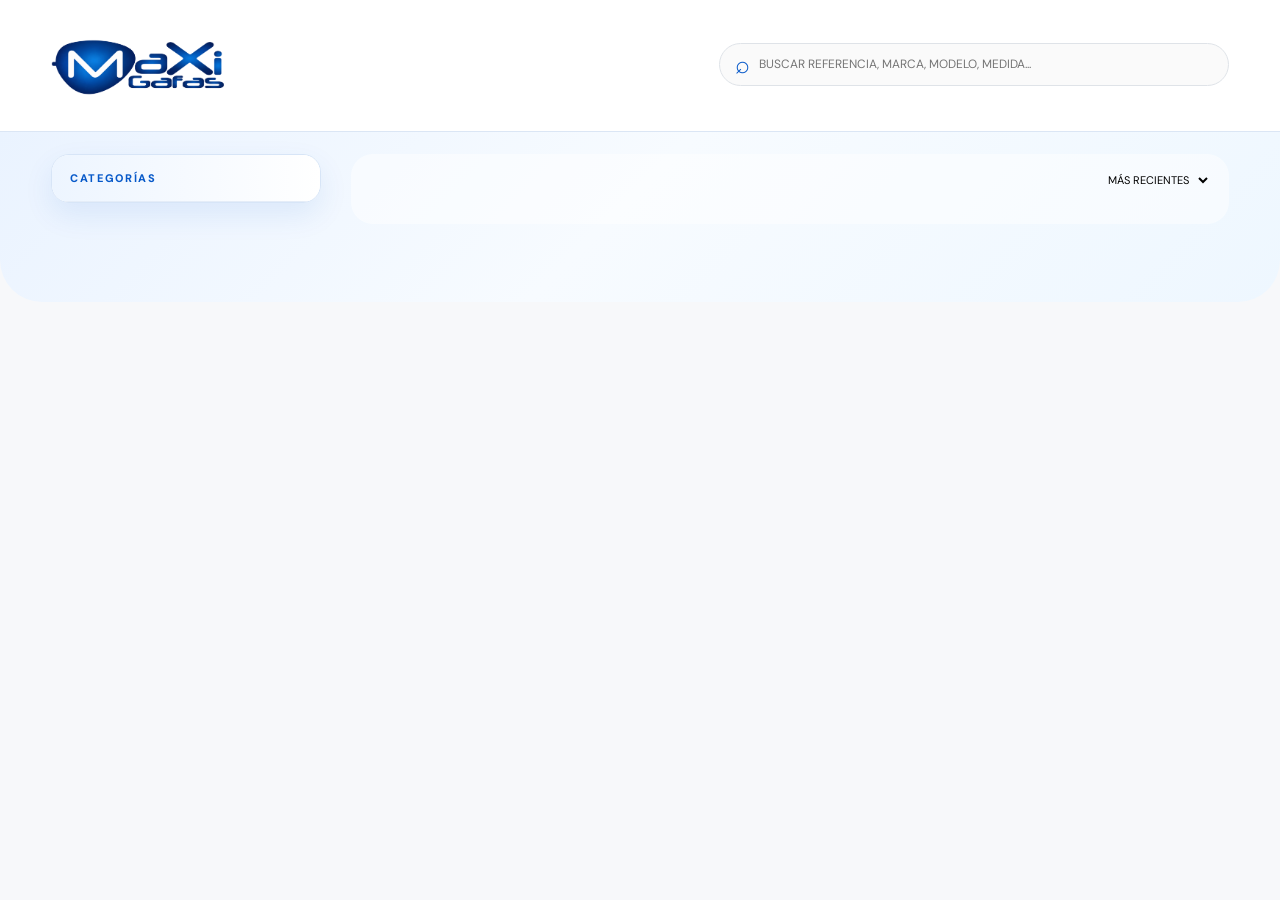
==== admin.html @ c8d856a4 "Add files via upload" ====
<!DOCTYPE html>
<html lang="es">
<head>
  <meta charset="UTF-8"><meta name="viewport" content="width=device-width,initial-scale=1.0">
  <title>ADMINISTRACIÓN · MAXIGAFAS</title>
  <link rel="stylesheet" href="style.css">
</head>
<body class="admin-portal">
<header class="header">
  <div class="brand-area"><div class="logo-slot"><img id="brandLogo" src="logo-maxigafas.png" alt="MAXIGAFAS"></div></div>
  <div class="header-tools">
    <div class="search-wrap"><span>⌕</span><input id="search" placeholder="BUSCAR REFERENCIA, MARCA, MODELO, MEDIDA..." autocomplete="off"></div>
  </div>
</header>

<div id="adminBar" class="admin-bar hidden"><span>● MODO ADMINISTRADOR ACTIVO</span><button id="logoutBtn">CERRAR SESIÓN</button></div>

<main>


  <div class="catalog-layout">
    <aside class="sidebar">
      <div class="sidebar-title">CATEGORÍAS</div>
      <div id="accordion"></div>
    </aside>
    <section class="catalog-content">
      <div class="toolbar"><span id="count"></span><select id="sort"><option value="new">MÁS RECIENTES</option><option value="az">REFERENCIA A–Z</option><option value="za">REFERENCIA Z–A</option></select></div>
      <section id="grid" class="grid"></section>
    </section>
  </div>
</main>

<button id="adminBtn" class="catalog-admin-btn hidden" type="button">GESTIONAR CATÁLOGO</button>

<div id="modal" class="modal hidden"><div class="modal-card"><button class="close">×</button><div id="modalContent"></div></div></div>

<div id="loginModal" class="modal hidden"><div class="login-card"><button class="close">×</button><div class="login-logo"><img src="logo-maxigafas.png"></div><h2>ACCESO ADMINISTRADOR</h2><p>INGRESA CON EL CORREO Y LA CONTRASEÑA DEL USUARIO ADMINISTRADOR CREADO EN SUPABASE.</p><input id="adminUser" type="email" placeholder="CORREO DEL ADMINISTRADOR" autocomplete="username"><input id="adminPass" type="password" placeholder="CONTRASEÑA" autocomplete="current-password"><button id="loginSubmit" class="primary-btn">INGRESAR</button><div id="loginError" class="login-error"></div></div></div>

<div id="admin" class="modal hidden"><div class="admin-card"><button class="close">×</button><div class="admin-head"><div><p>GESTIÓN DE CATÁLOGO</p><h2>ADMINISTRADOR</h2></div></div>
  <div class="admin-actions"><button id="importBtn" class="primary-btn">IMPORTAR FOTOS</button><button id="addBtn" class="secondary-btn">AGREGAR PRODUCTO</button><button id="exportBtn" class="secondary-btn">EXPORTAR CATÁLOGO</button></div>
  <input id="fileInput" type="file" accept="image/*" multiple hidden><input id="folderInput" type="file" accept="image/*" webkitdirectory directory multiple hidden>
  <div id="productForm" class="form hidden">
    <div class="form-title"><span id="formTitle">NUEVO PRODUCTO</span><button id="cancelEdit" class="text-btn">CANCELAR</button></div>
    <div class="photo-upload"><div id="previewSlots" class="preview-slots"></div><label class="upload-box">+ AGREGAR FOTOS (MÁX. 3)<input id="pImages" type="file" accept="image/*" multiple hidden></label></div>
    <div id="cropEditor" class="crop-editor hidden">
      <div class="crop-editor-head">
        <div><strong>AJUSTAR PREVISUALIZACIÓN</strong><small>LA IMAGEN ORIGINAL NO SE MODIFICA. SOLO CAMBIA CÓMO SE VE EN LA TARJETA.</small></div>
        <div style="display:flex;gap:8px;align-items:center"><button id="cropSave" type="button" class="primary-btn crop-save-btn">GUARDAR AJUSTE</button><button id="cropReset" type="button" class="text-btn">RESTABLECER</button></div>
      </div>
      <div id="cropImageSelect" class="crop-image-select"></div>
      <div class="crop-workspace">
        <div class="crop-stage"><img id="cropStageImg" src="" alt="PREVISUALIZACIÓN"></div>
        <div class="crop-controls">
          <label>POSICIÓN HORIZONTAL <output id="cropXValue">0%</output><input id="cropX" type="range" min="0" max="100" value="0"></label>
          <label>POSICIÓN VERTICAL <output id="cropYValue">50%</output><input id="cropY" type="range" min="0" max="100" value="50"></label>
          <label>ZOOM <output id="cropZoomValue">155%</output><input id="cropZoom" type="range" min="100" max="250" value="155"></label>
          <p>CON ESTOS CONTROLES PUEDES DEJAR LAS GAFAS CENTRADAS, MOVERLAS HACIA LA IZQUIERDA/DERECHA Y ACERCARLAS SIN ALTERAR LA FOTO ORIGINAL.</p>
        </div>
      </div>
    </div>
    <div class="form-grid">
      <label>REFERENCIA<input id="pRef"></label>
      <label>MARCA<input id="pBrand" placeholder="EJ. NYRON"></label>
      <label>MODELO<input id="pModel"></label>
      <label>MEDIDAS<input id="pMeasures" placeholder="EJ. 52□18-140"></label>
      <label>MATERIAL<input id="pMaterial" placeholder="EJ. ACETATO"></label>
      <label>CATEGORÍA<select id="pCat"></select></label>
      <label>SUBCATEGORÍA<select id="pSubcat"></select></label>
      <label>PRECIO<input id="pPrice" type="number" min="0"></label>
      <label class="promo-toggle"><span>NOVEDAD · NUEVA COLECCIÓN</span><input id="pNovedad" type="checkbox"></label>
      <label class="promo-toggle"><span>PROMOCIÓN ACTIVA</span><input id="pPromoActive" type="checkbox"></label>
      <div id="promotionFields" class="promotion-fields full hidden">
        <label>NOMBRE DE PROMOCIÓN<input id="pPromoName" placeholder="EJ. BLACK NOVEMBER"></label>
        <label>TIPO DE DESCUENTO<select id="pDiscountType"><option value="PORCENTAJE">PORCENTAJE</option><option value="VALOR_FIJO">VALOR FIJO</option></select></label>
        <label>VALOR DEL DESCUENTO<input id="pPromoValue" type="number" min="0"></label>
        <label>FECHA INICIO<input id="pPromoStart" type="date"></label>
        <label>FECHA FIN<input id="pPromoEnd" type="date"></label>
      </div>
      <label class="full">DESCRIPCIÓN<textarea id="pDesc"></textarea></label>
    </div>
    <button id="saveProduct" class="primary-btn">GUARDAR PRODUCTO</button>
  </div>
  <div id="adminList" class="admin-list"></div><div id="importInfo" class="import-info"></div>
</div></div>
<script src="https://cdn.jsdelivr.net/npm/@supabase/supabase-js@2"></script>
<script src="app.js"></script>

</body></html>
---- style.css ----
@import url('https://fonts.googleapis.com/css2?family=DM+Sans:wght@400;500;600;700&family=Playfair+Display:ital,wght@0,500;1,500&display=swap');
:root{--blue:#0759c9;--blue2:#003b93;--black:#080808;--white:#fff;--soft:#f4f6f8;--line:#dfe3e8;--muted:#72777d}*{box-sizing:border-box}body{margin:0;background:#f7f8fa;color:var(--black);font-family:'DM Sans',Arial,sans-serif;text-transform:uppercase}button,input,select,textarea{font:inherit;text-transform:uppercase}button{cursor:pointer} .hidden{display:none!important}
.header{min-height:132px;background:rgba(255,255,255,.94);border-bottom:1px solid #dbe6f5;display:flex;align-items:center;justify-content:space-between;padding:0 4vw;position:sticky;top:0;z-index:20;backdrop-filter:blur(12px)}.brand-area{height:76px;display:flex;align-items:center}.logo-slot{width:235px;height:76px;display:flex;align-items:center;overflow:hidden}.logo-slot img{width:100%;height:100%;object-fit:contain;object-position:left center}.header-tools{display:flex;gap:10px;align-items:center;justify-content:flex-end;flex-wrap:wrap;max-width:min(850px,65vw);position:relative;padding-bottom:3px}.search-wrap{width:min(510px,46vw);height:43px;border:1px solid var(--line);border-radius:25px;display:flex;align-items:center;padding:0 15px;background:#fafafa}.search-wrap span{font-size:25px;line-height:1;margin-right:7px;color:var(--blue)}.search-wrap input{border:0;outline:0;background:transparent;width:100%;font-size:12px}.outline-btn,.primary-btn,.secondary-btn{border-radius:24px;padding:12px 18px;font-weight:700;letter-spacing:.06em}.outline-btn{border:1px solid var(--black);background:#fff}.primary-btn{border:0;background:var(--blue);color:#fff}.secondary-btn{border:1px solid #ccd1d8;background:#fff}.catalog-admin-btn{position:fixed;left:24px;bottom:24px;z-index:40;border:0;background:var(--blue);color:#fff;border-radius:999px;padding:14px 22px;font-weight:800;letter-spacing:.05em;box-shadow:0 10px 26px rgba(7,89,201,.28);transition:transform .2s,box-shadow .2s}.catalog-admin-btn:hover{transform:translateY(-2px);box-shadow:0 14px 30px rgba(7,89,201,.34)}.admin-bar{height:38px;background:var(--black);color:#fff;display:flex;justify-content:space-between;align-items:center;padding:0 4vw;font-size:11px;letter-spacing:.08em}.admin-bar span{color:#fff}.admin-bar button{background:none;color:#fff;border:0;font-size:11px;text-decoration:underline}

.catalog-layout{display:grid;grid-template-columns:270px 1fr;gap:30px;padding:22px 4vw 70px;position:relative}.catalog-layout:before{content:'';position:absolute;left:0;right:0;top:0;height:170px;background:linear-gradient(135deg,#eaf3ff 0%,#f7fbff 48%,#eef7ff 100%);border-bottom-left-radius:42px;border-bottom-right-radius:42px;z-index:-1}.sidebar{position:sticky;top:105px;align-self:start;background:rgba(255,255,255,.94);border:1px solid #d7e5f7;border-radius:18px;overflow:hidden;box-shadow:0 12px 30px rgba(7,89,201,.09)}.sidebar-title{padding:16px 18px;border-bottom:1px solid #e5edf8;font-size:11px;font-weight:800;letter-spacing:.15em;color:var(--blue);background:linear-gradient(90deg,#edf5ff,#fff)}.accordion-item{border-bottom:1px solid #edf2f8}.accordion-head{width:100%;border:0;background:transparent;padding:15px 18px;display:flex;justify-content:space-between;align-items:center;font-weight:800;font-size:12px;text-align:left;transition:.2s}.accordion-head:hover{background:#f0f6ff;color:var(--blue)}.accordion-head .chev{color:var(--blue);font-size:16px;transition:.2s}.accordion-item.open .chev{transform:rotate(45deg)}.accordion-body{max-height:0;overflow:hidden;transition:max-height .25s ease;background:#f8fbff}.accordion-item.open .accordion-body{max-height:500px}.subcat{width:100%;border:0;background:transparent;text-align:left;padding:10px 18px 10px 30px;font-size:10px;color:#5f6975;border-top:1px solid #edf2f8;transition:.2s}.subcat:hover{background:#eaf3ff;color:var(--blue)}.subcat.active{color:var(--blue);font-weight:800;border-left:3px solid var(--blue);padding-left:27px;background:#eaf3ff}.catalog-content{min-width:0;background:rgba(255,255,255,.5);border-radius:22px;padding:18px}.toolbar{display:flex;justify-content:space-between;align-items:center;padding:0 0 18px;color:var(--muted);font-size:12px}.toolbar select{border:0;background:transparent;font-size:11px;outline:0}.grid{display:grid;grid-template-columns:repeat(auto-fill,minmax(220px,1fr));gap:16px;justify-content:start}.card{background:#fff;border:1px solid #e3ebf5;border-radius:16px;cursor:pointer;min-width:0;overflow:hidden;box-shadow:0 7px 22px rgba(18,59,103,.06);transition:transform .2s,box-shadow .2s}.card:hover{transform:translateY(-3px);box-shadow:0 12px 28px rgba(7,89,201,.12)}.photo{width:100%;height:auto;aspect-ratio:530/551;background:#fff;overflow:hidden;position:relative}.photo img{width:100%;height:100%;object-fit:cover;object-position:var(--px,0%) var(--py,50%);display:block;transform:scale(var(--pz,1.55));transform-origin:center center;transition:.25s}.card:hover .photo img{transform:scale(calc(var(--pz,1.55) * 1.02))}.photo .novedad-star{position:absolute;left:8px;top:8px;width:34px!important;height:34px!important;object-fit:contain!important;object-position:center!important;transform:none!important;transform-origin:center!important;z-index:3;pointer-events:none;filter:drop-shadow(0 2px 4px rgba(0,0,0,.14));display:block}.card:hover .photo .novedad-star{transform:none!important}.photo-count{position:absolute;right:9px;top:9px;background:#fff;color:var(--blue);font-size:10px;padding:5px 8px;border-radius:12px}.info{padding:14px}.ref{font-weight:700;font-size:13px;letter-spacing:.08em}.meta{font-size:10px;color:var(--muted);margin-top:5px;line-height:1.5}.price{margin-top:9px;font-weight:700;font-size:13px}.empty{grid-column:1/-1;text-align:center;padding:80px;color:#888;background:#fff;border:1px solid var(--line)}
.modal{position:fixed;inset:0;background:#000b;z-index:50;display:flex;align-items:center;justify-content:center;padding:20px}.modal-card,.admin-card,.login-card{background:#f8f9fa;max-width:1050px;width:100%;max-height:92vh;overflow:auto;position:relative;padding:32px}.login-card{max-width:430px;text-align:center}.close{position:absolute;right:15px;top:8px;border:0;background:none;font-size:32px;z-index:3}.detail{display:grid;grid-template-columns:1.25fr 1fr;gap:35px}.detail-main-photo{background:#edf0f3;aspect-ratio:1/1;display:flex;align-items:center;justify-content:center}.detail-main-photo img{width:100%;height:100%;object-fit:contain}.detail h2{font-size:42px;margin:10px 0 18px}.label{color:var(--blue);font-size:10px;letter-spacing:.15em;font-weight:700;margin-top:18px}.detail p{font-size:13px;text-transform:uppercase;line-height:1.5}.thumbs{display:flex;gap:9px;margin-top:10px}.thumbs button{width:70px;height:70px;padding:0;border:1px solid var(--line);background:#fff}.thumbs button.active{border:2px solid var(--blue)}.thumbs img{width:100%;height:100%;object-fit:cover}.login-logo img{max-width:180px;max-height:70px}.login-card h2{font-size:22px;margin:25px 0 7px}.login-card p{font-size:10px;color:var(--muted)}.login-card input{width:100%;padding:13px;border:1px solid var(--line);background:#fff;margin-top:10px;outline:0}.login-card .primary-btn{width:100%;margin-top:12px}.login-error{color:#b42318;font-size:11px;margin-top:10px;min-height:14px}
.admin-head{border-bottom:1px solid var(--line);padding-bottom:15px}.admin-head p{color:var(--blue);font-size:10px;letter-spacing:.15em}.admin-head h2{margin:4px 0;font-size:28px}.admin-actions{display:flex;flex-wrap:wrap;gap:10px;margin:20px 0}.form{background:#fff;border:1px solid var(--line);padding:20px;margin-bottom:20px}.form-title{display:flex;justify-content:space-between;align-items:center;font-weight:700;margin-bottom:15px}.text-btn{border:0;background:none;text-decoration:underline;font-size:10px}.photo-upload{display:flex;gap:12px;align-items:stretch;margin-bottom:18px}.preview-slots{display:flex;gap:8px}.preview-slot{width:95px;height:95px;border:1px solid var(--line);background:#f2f4f6;position:relative}.preview-slot img{width:100%;height:100%;object-fit:cover}.preview-slot button{position:absolute;right:2px;top:2px;width:22px;height:22px;border:0;background:#000;color:#fff;border-radius:50%}.upload-box{min-height:95px;border:1px dashed #aeb5bd;display:flex;align-items:center;justify-content:center;padding:20px;text-align:center;font-size:11px;color:var(--blue);font-weight:700;cursor:pointer}.form-grid{display:grid;grid-template-columns:repeat(2,1fr);gap:14px}.form label{display:grid;gap:6px;font-size:10px;font-weight:700}.form input,.form select,.form textarea{padding:11px;border:1px solid #ccd1d8;background:#fff;outline:0}.form textarea{min-height:90px;resize:vertical}.full{grid-column:1/-1}.form>.primary-btn{margin-top:16px}.admin-list{display:grid;gap:8px}.admin-row{background:#fff;border:1px solid var(--line);padding:10px;display:grid;grid-template-columns:55px 1fr auto;gap:12px;align-items:center}.admin-row img{width:55px;height:55px;object-fit:cover;background:#eee}.admin-row strong{font-size:12px}.admin-row small{display:block;color:var(--muted);font-size:9px;margin-top:3px}.row-actions{display:flex;gap:7px}.row-actions button{padding:8px 10px;border:1px solid var(--line);background:#fff;font-size:10px}.row-actions .edit{color:var(--blue)}.row-actions .delete{color:#b42318}.import-info{font-size:11px;color:var(--muted);margin-top:15px}
@media(max-width:1050px){.grid{grid-template-columns:repeat(auto-fill,minmax(210px,1fr))}.catalog-layout{grid-template-columns:220px 1fr}}@media(max-width:750px){.header{height:auto;padding:12px 4vw;gap:10px;flex-direction:column;align-items:stretch}.logo-slot{width:195px;height:68px;margin:auto}.header-tools{flex-direction:column}.search-wrap{width:100%}.outline-btn{width:100%}.catalog-layout{grid-template-columns:1fr;padding-top:20px}.sidebar{position:relative;top:auto}.grid{grid-template-columns:repeat(2,minmax(0,1fr));gap:10px}.detail{grid-template-columns:1fr}.form-grid{grid-template-columns:1fr}.full{grid-column:auto}.photo-upload{overflow:auto}.modal-card,.admin-card,.login-card{padding:24px 18px}.detail h2{font-size:30px}}@media(max-width:430px){.grid{grid-template-columns:1fr}.logo-slot{width:175px}}

@media(max-width:900px){.header{min-height:150px;padding:8px 4vw;align-items:flex-start}.brand-area{height:70px}.logo-slot{width:205px;height:65px}.header-tools{max-width:calc(100vw - 250px);gap:7px}.search-wrap{width:100%;}.catalog-layout{grid-template-columns:220px 1fr}}
@media(max-width:650px){.catalog-admin-btn{left:14px;bottom:14px;padding:12px 16px;font-size:11px}.header{min-height:205px;display:block}.brand-area{justify-content:center}.logo-slot{width:230px}.header-tools{max-width:none;width:100%;display:block}.search-wrap{width:100%;margin-top:4px}.catalog-layout{grid-template-columns:1fr;padding-top:14px}.sidebar{position:static}.grid{grid-template-columns:repeat(2,minmax(0,1fr))}}

.crop-editor{border:1px solid #d8e3f1;background:#f7fbff;border-radius:14px;padding:16px;margin:0 0 20px}.crop-editor-head{display:flex;justify-content:space-between;align-items:flex-start;gap:15px;margin-bottom:12px}.crop-editor-head strong{display:block;color:var(--blue);font-size:11px;letter-spacing:.12em}.crop-editor-head small{display:block;color:var(--muted);font-size:9px;margin-top:5px;line-height:1.4}.crop-image-select{display:flex;gap:8px;overflow:auto;padding-bottom:10px}.crop-thumb{min-width:86px;width:86px;height:72px;border:1px solid #ccd8e6;background:#fff;padding:3px;position:relative}.crop-thumb.active{border:2px solid var(--blue);box-shadow:0 0 0 2px #dceaff}.crop-thumb img{width:100%;height:100%;object-fit:cover;object-position:left center}.crop-thumb span{position:absolute;left:4px;bottom:4px;background:#fff;padding:2px 4px;font-size:8px;color:#333}.crop-workspace{display:grid;grid-template-columns:minmax(260px,calc(420px + 2cm)) 1fr;gap:18px;align-items:start}.crop-stage{width:530px;height:551px;max-width:none;aspect-ratio:auto;border:1px solid #d5dfeb;border-radius:0;overflow:hidden;background:#fff;position:relative}.crop-stage img{width:100%;height:100%;object-fit:cover;object-position:var(--px,0%) var(--py,50%);transform:scale(var(--pz,1.55));transform-origin:center center;display:block}.crop-controls{display:grid;gap:14px}.crop-controls label{display:grid;grid-template-columns:1fr auto;gap:7px;font-size:9px;font-weight:700;color:#3d4650}.crop-controls output{font-weight:700;color:var(--blue)}.crop-controls input[type=range]{grid-column:1/-1;width:100%;accent-color:var(--blue)}.crop-controls p{font-size:9px;line-height:1.5;color:var(--muted);margin:0;padding-top:4px}.preview-slot{cursor:pointer}.preview-slot.selected{border:2px solid var(--blue);box-shadow:0 0 0 2px #dceaff}.preview-slot small{position:absolute;left:4px;bottom:4px;background:#fff;padding:2px 4px;font-size:7px;color:#333}@media(max-width:700px){.crop-workspace{grid-template-columns:1fr}.crop-stage{width:min(530px,100%);height:auto;aspect-ratio:530/551}.photo{width:100%;height:auto;aspect-ratio:530/551}}
.crop-save-btn{margin:0!important;padding:8px 12px!important;font-size:9px!important;border:0!important;background:var(--blue)!important;color:#fff!important;border-radius:8px!important}

.promo-toggle{display:flex!important;grid-template-columns:1fr auto!important;align-items:center;gap:10px}.promo-toggle input{width:20px;height:20px;accent-color:var(--blue)}.promotion-fields{display:grid;grid-template-columns:repeat(2,1fr);gap:14px;background:#f7fbff;border:1px solid #d8e3f1;padding:14px;border-radius:12px}.photo .discount-badge{position:absolute;right:10px;bottom:10px;min-width:54px;height:30px;border-radius:7px;background:#e21b23;color:#fff;display:flex;align-items:center;justify-content:center;text-align:center;padding:4px 8px;font-size:10px;line-height:1;font-weight:900;letter-spacing:-.02em;z-index:2;box-shadow:0 3px 10px rgba(0,0,0,.16)}
.promo-badge{display:inline-block;margin-top:9px;padding:6px 10px;border-radius:999px;background:#e21b23;color:#fff;font-size:9px;font-weight:900;letter-spacing:.03em}.price-block{margin-top:9px;display:flex;flex-direction:column;align-items:flex-start;gap:1px}.price-block .old-price{margin-top:0}.old-price{text-decoration:line-through;color:#777}.final-price{margin-top:0;font-size:16px;color:#e21b23}.detail-final-price{margin:2px 0 0;color:#e21b23;font-size:24px}.promo-detail{margin-top:8px;color:#e21b23;font-size:13px;font-weight:900}@media(max-width:700px){.promotion-fields{grid-template-columns:1fr}}

/* PORTAL ADMINISTRADOR: MISMA INTERFAZ DEL CLIENTE + ACCESO PRIVADO A GESTIÓN */
.admin-portal { background:#f7f8fa; }
.admin-portal #adminBar { display:none !important; }
.admin-portal .catalog-admin-btn { display:block; }
.admin-portal .catalog-admin-btn.hidden { display:none !important; }
.admin-portal .modal { z-index:100; }
.admin-portal #loginModal.hidden,
.admin-portal #admin.hidden { display:none; }

.catalog-sort-controls{width:min(510px,46vw);display:flex;align-items:center;gap:7px;justify-content:flex-end;flex-wrap:wrap;margin-top:7px}.sort-label{font-size:9px;font-weight:800;letter-spacing:.1em;color:var(--blue);margin-right:2px}.catalog-sort-controls select{height:34px;border:1px solid #dfe3e8;border-radius:18px;background:#fff;padding:0 11px;font-size:9px;color:#222;outline:0;min-width:125px}.catalog-sort-controls select:focus{border-color:var(--blue);box-shadow:0 0 0 2px #eaf3ff}.catalog-sort-controls select:hover{border-color:#b8c8dc}
@media(max-width:750px){.catalog-sort-controls{width:100%;justify-content:stretch;gap:6px;margin-top:2px}.sort-label{width:100%;font-size:9px}.catalog-sort-controls select{flex:1;min-width:0;height:38px;font-size:9px}}
@media(max-width:430px){.catalog-sort-controls{display:grid;grid-template-columns:1fr 1fr}.sort-label{grid-column:1/-1}.catalog-sort-controls select{width:100%}}
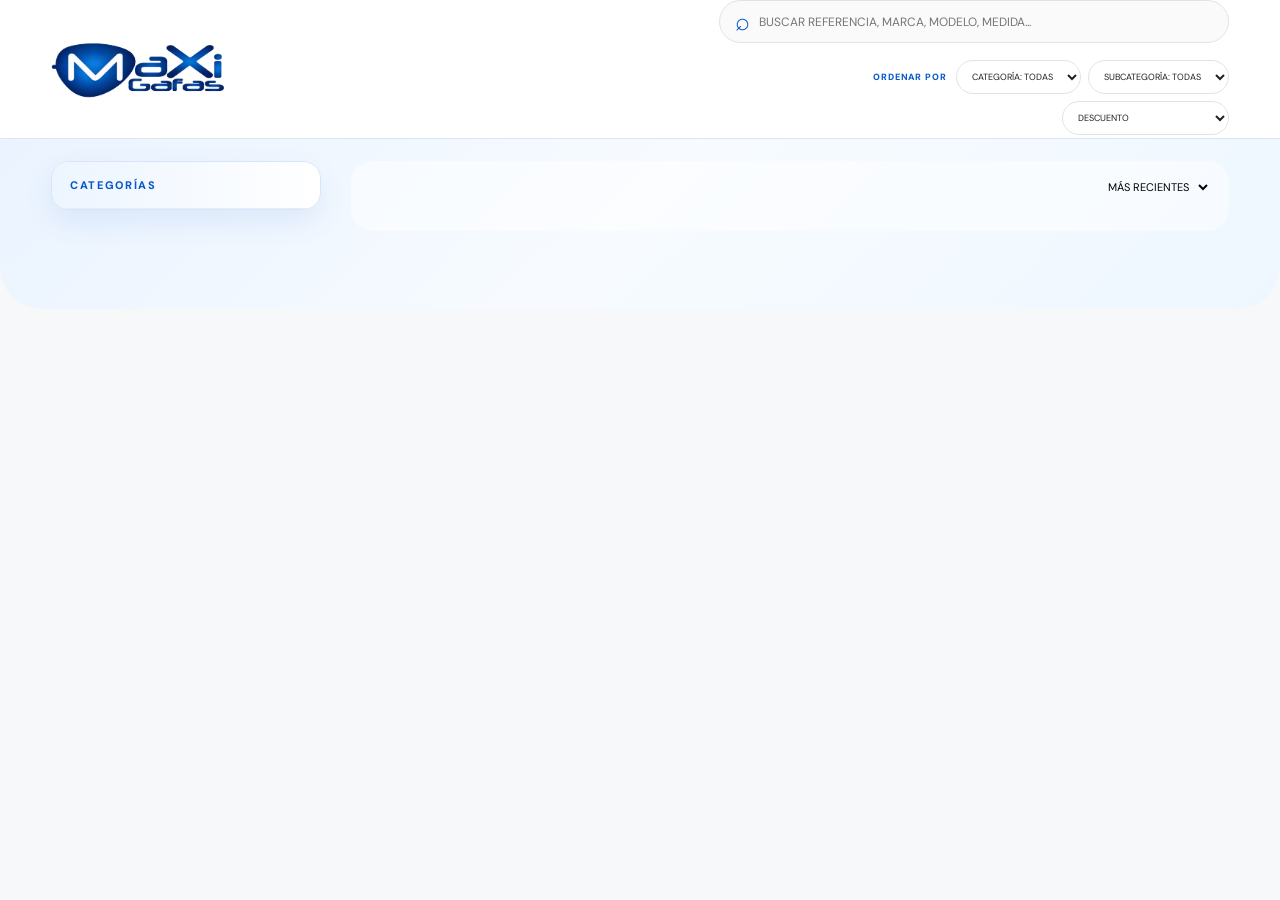
==== commit 5b8ffce7: "Add files via upload" ====
--- a/admin.html
+++ b/admin.html
@@ -10,6 +10,16 @@
   <div class="brand-area"><div class="logo-slot"><img id="brandLogo" src="logo-maxigafas.png" alt="MAXIGAFAS"></div></div>
   <div class="header-tools">
     <div class="search-wrap"><span>⌕</span><input id="search" placeholder="BUSCAR REFERENCIA, MARCA, MODELO, MEDIDA..." autocomplete="off"></div>
+    <div class="catalog-sort-controls" aria-label="ORDENAR Y FILTRAR CATÁLOGO">
+      <span class="sort-label">ORDENAR POR</span>
+      <select id="sortCategory" aria-label="CATEGORÍA"><option value="TODAS">CATEGORÍA: TODAS</option></select>
+      <select id="sortSubcategory" aria-label="SUBCATEGORÍA"><option value="TODAS">SUBCATEGORÍA: TODAS</option></select>
+      <select id="sortDiscount" aria-label="DESCUENTO">
+        <option value="none">DESCUENTO</option>
+        <option value="discount_desc">MAYOR DESCUENTO → MENOR</option>
+        <option value="discount_asc">MENOR DESCUENTO → MAYOR</option>
+      </select>
+    </div>
   </div>
 </header>
 
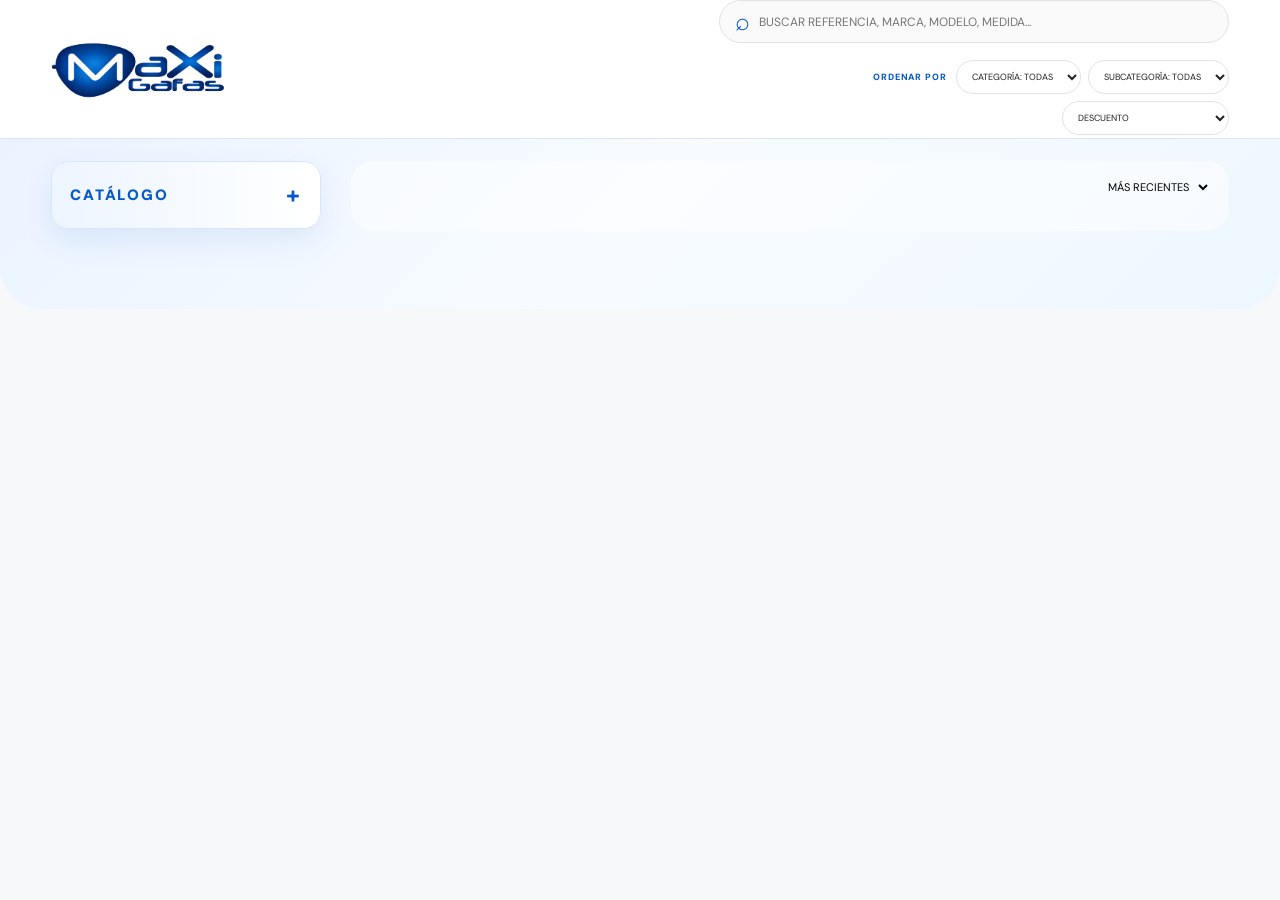
==== commit e9d4d399: "Add files via upload" ====
--- a/admin.html
+++ b/admin.html
@@ -30,8 +30,13 @@
 
   <div class="catalog-layout">
     <aside class="sidebar">
-      <div class="sidebar-title">CATEGORÍAS</div>
-      <div id="accordion"></div>
+      <button id="catalogToggle" class="catalog-toggle" type="button" aria-expanded="false">
+        <span>CATÁLOGO</span><span class="catalog-toggle-icon">+</span>
+      </button>
+      <div id="catalogPanel" class="catalog-panel" hidden>
+        <div class="sidebar-title">CATEGORÍAS</div>
+        <div id="accordion"></div>
+      </div>
     </aside>
     <section class="catalog-content">
       <div class="toolbar"><span id="count"></span><select id="sort"><option value="new">MÁS RECIENTES</option><option value="az">REFERENCIA A–Z</option><option value="za">REFERENCIA Z–A</option></select></div>
@@ -51,7 +56,7 @@
   <input id="fileInput" type="file" accept="image/*" multiple hidden><input id="folderInput" type="file" accept="image/*" webkitdirectory directory multiple hidden>
   <div id="productForm" class="form hidden">
     <div class="form-title"><span id="formTitle">NUEVO PRODUCTO</span><button id="cancelEdit" class="text-btn">CANCELAR</button></div>
-    <div class="photo-upload"><div id="previewSlots" class="preview-slots"></div><label class="upload-box">+ AGREGAR FOTOS (MÁX. 3)<input id="pImages" type="file" accept="image/*" multiple hidden></label></div>
+    <div class="photo-upload"><div id="previewSlots" class="preview-slots"></div><label id="photoDropZone" class="upload-box">+ AGREGAR FOTOS (MÁX. 3)<span class="drop-hint">O ARRASTRA LAS FOTOS DESDE TU ESCRITORIO AQUÍ</span><input id="pImages" type="file" accept="image/*" multiple hidden></label></div>
     <div id="cropEditor" class="crop-editor hidden">
       <div class="crop-editor-head">
         <div><strong>AJUSTAR PREVISUALIZACIÓN</strong><small>LA IMAGEN ORIGINAL NO SE MODIFICA. SOLO CAMBIA CÓMO SE VE EN LA TARJETA.</small></div>
@@ -61,7 +66,7 @@
       <div class="crop-workspace">
         <div class="crop-stage"><img id="cropStageImg" src="" alt="PREVISUALIZACIÓN"></div>
         <div class="crop-controls">
-          <label>POSICIÓN HORIZONTAL <output id="cropXValue">0%</output><input id="cropX" type="range" min="0" max="100" value="0"></label>
+          <label>POSICIÓN HORIZONTAL <output id="cropXValue">0%</output><input id="cropX" type="range" min="0" max="200" value="0"></label>
           <label>POSICIÓN VERTICAL <output id="cropYValue">50%</output><input id="cropY" type="range" min="0" max="100" value="50"></label>
           <label>ZOOM <output id="cropZoomValue">155%</output><input id="cropZoom" type="range" min="100" max="250" value="155"></label>
           <p>CON ESTOS CONTROLES PUEDES DEJAR LAS GAFAS CENTRADAS, MOVERLAS HACIA LA IZQUIERDA/DERECHA Y ACERCARLAS SIN ALTERAR LA FOTO ORIGINAL.</p>
--- a/style.css
+++ b/style.css
@@ -2,7 +2,7 @@
 :root{--blue:#0759c9;--blue2:#003b93;--black:#080808;--white:#fff;--soft:#f4f6f8;--line:#dfe3e8;--muted:#72777d}*{box-sizing:border-box}body{margin:0;background:#f7f8fa;color:var(--black);font-family:'DM Sans',Arial,sans-serif;text-transform:uppercase}button,input,select,textarea{font:inherit;text-transform:uppercase}button{cursor:pointer} .hidden{display:none!important}
 .header{min-height:132px;background:rgba(255,255,255,.94);border-bottom:1px solid #dbe6f5;display:flex;align-items:center;justify-content:space-between;padding:0 4vw;position:sticky;top:0;z-index:20;backdrop-filter:blur(12px)}.brand-area{height:76px;display:flex;align-items:center}.logo-slot{width:235px;height:76px;display:flex;align-items:center;overflow:hidden}.logo-slot img{width:100%;height:100%;object-fit:contain;object-position:left center}.header-tools{display:flex;gap:10px;align-items:center;justify-content:flex-end;flex-wrap:wrap;max-width:min(850px,65vw);position:relative;padding-bottom:3px}.search-wrap{width:min(510px,46vw);height:43px;border:1px solid var(--line);border-radius:25px;display:flex;align-items:center;padding:0 15px;background:#fafafa}.search-wrap span{font-size:25px;line-height:1;margin-right:7px;color:var(--blue)}.search-wrap input{border:0;outline:0;background:transparent;width:100%;font-size:12px}.outline-btn,.primary-btn,.secondary-btn{border-radius:24px;padding:12px 18px;font-weight:700;letter-spacing:.06em}.outline-btn{border:1px solid var(--black);background:#fff}.primary-btn{border:0;background:var(--blue);color:#fff}.secondary-btn{border:1px solid #ccd1d8;background:#fff}.catalog-admin-btn{position:fixed;left:24px;bottom:24px;z-index:40;border:0;background:var(--blue);color:#fff;border-radius:999px;padding:14px 22px;font-weight:800;letter-spacing:.05em;box-shadow:0 10px 26px rgba(7,89,201,.28);transition:transform .2s,box-shadow .2s}.catalog-admin-btn:hover{transform:translateY(-2px);box-shadow:0 14px 30px rgba(7,89,201,.34)}.admin-bar{height:38px;background:var(--black);color:#fff;display:flex;justify-content:space-between;align-items:center;padding:0 4vw;font-size:11px;letter-spacing:.08em}.admin-bar span{color:#fff}.admin-bar button{background:none;color:#fff;border:0;font-size:11px;text-decoration:underline}
 
-.catalog-layout{display:grid;grid-template-columns:270px 1fr;gap:30px;padding:22px 4vw 70px;position:relative}.catalog-layout:before{content:'';position:absolute;left:0;right:0;top:0;height:170px;background:linear-gradient(135deg,#eaf3ff 0%,#f7fbff 48%,#eef7ff 100%);border-bottom-left-radius:42px;border-bottom-right-radius:42px;z-index:-1}.sidebar{position:sticky;top:105px;align-self:start;background:rgba(255,255,255,.94);border:1px solid #d7e5f7;border-radius:18px;overflow:hidden;box-shadow:0 12px 30px rgba(7,89,201,.09)}.sidebar-title{padding:16px 18px;border-bottom:1px solid #e5edf8;font-size:11px;font-weight:800;letter-spacing:.15em;color:var(--blue);background:linear-gradient(90deg,#edf5ff,#fff)}.accordion-item{border-bottom:1px solid #edf2f8}.accordion-head{width:100%;border:0;background:transparent;padding:15px 18px;display:flex;justify-content:space-between;align-items:center;font-weight:800;font-size:12px;text-align:left;transition:.2s}.accordion-head:hover{background:#f0f6ff;color:var(--blue)}.accordion-head .chev{color:var(--blue);font-size:16px;transition:.2s}.accordion-item.open .chev{transform:rotate(45deg)}.accordion-body{max-height:0;overflow:hidden;transition:max-height .25s ease;background:#f8fbff}.accordion-item.open .accordion-body{max-height:500px}.subcat{width:100%;border:0;background:transparent;text-align:left;padding:10px 18px 10px 30px;font-size:10px;color:#5f6975;border-top:1px solid #edf2f8;transition:.2s}.subcat:hover{background:#eaf3ff;color:var(--blue)}.subcat.active{color:var(--blue);font-weight:800;border-left:3px solid var(--blue);padding-left:27px;background:#eaf3ff}.catalog-content{min-width:0;background:rgba(255,255,255,.5);border-radius:22px;padding:18px}.toolbar{display:flex;justify-content:space-between;align-items:center;padding:0 0 18px;color:var(--muted);font-size:12px}.toolbar select{border:0;background:transparent;font-size:11px;outline:0}.grid{display:grid;grid-template-columns:repeat(auto-fill,minmax(220px,1fr));gap:16px;justify-content:start}.card{background:#fff;border:1px solid #e3ebf5;border-radius:16px;cursor:pointer;min-width:0;overflow:hidden;box-shadow:0 7px 22px rgba(18,59,103,.06);transition:transform .2s,box-shadow .2s}.card:hover{transform:translateY(-3px);box-shadow:0 12px 28px rgba(7,89,201,.12)}.photo{width:100%;height:auto;aspect-ratio:530/551;background:#fff;overflow:hidden;position:relative}.photo img{width:100%;height:100%;object-fit:cover;object-position:var(--px,0%) var(--py,50%);display:block;transform:scale(var(--pz,1.55));transform-origin:center center;transition:.25s}.card:hover .photo img{transform:scale(calc(var(--pz,1.55) * 1.02))}.photo .novedad-star{position:absolute;left:8px;top:8px;width:34px!important;height:34px!important;object-fit:contain!important;object-position:center!important;transform:none!important;transform-origin:center!important;z-index:3;pointer-events:none;filter:drop-shadow(0 2px 4px rgba(0,0,0,.14));display:block}.card:hover .photo .novedad-star{transform:none!important}.photo-count{position:absolute;right:9px;top:9px;background:#fff;color:var(--blue);font-size:10px;padding:5px 8px;border-radius:12px}.info{padding:14px}.ref{font-weight:700;font-size:13px;letter-spacing:.08em}.meta{font-size:10px;color:var(--muted);margin-top:5px;line-height:1.5}.price{margin-top:9px;font-weight:700;font-size:13px}.empty{grid-column:1/-1;text-align:center;padding:80px;color:#888;background:#fff;border:1px solid var(--line)}
+.catalog-layout{display:grid;grid-template-columns:270px 1fr;gap:30px;padding:22px 4vw 70px;position:relative}.catalog-layout:before{content:'';position:absolute;left:0;right:0;top:0;height:170px;background:linear-gradient(135deg,#eaf3ff 0%,#f7fbff 48%,#eef7ff 100%);border-bottom-left-radius:42px;border-bottom-right-radius:42px;z-index:-1}.sidebar{position:sticky;top:105px;align-self:start;background:rgba(255,255,255,.94);border:1px solid #d7e5f7;border-radius:18px;overflow:hidden;box-shadow:0 12px 30px rgba(7,89,201,.09)}.sidebar-title{padding:16px 18px;border-bottom:1px solid #e5edf8;font-size:11px;font-weight:800;letter-spacing:.15em;color:var(--blue);background:linear-gradient(90deg,#edf5ff,#fff)}.catalog-toggle{width:100%;min-height:66px;border:0;background:linear-gradient(90deg,#edf5ff,#fff);padding:0 18px;display:flex;align-items:center;justify-content:space-between;color:var(--blue);font-size:15px;font-weight:900;letter-spacing:.12em;text-align:left;cursor:pointer}.catalog-toggle:hover{background:linear-gradient(90deg,#e6f1ff,#fff)}.catalog-toggle-icon{font-size:24px;line-height:1;font-weight:700}.catalog-panel{border-top:1px solid #e5edf8}.catalog-panel[hidden]{display:none}.catalog-panel.open{display:block}.accordion-item{border-bottom:1px solid #edf2f8}.accordion-head{width:100%;border:0;background:transparent;padding:15px 18px;display:flex;justify-content:space-between;align-items:center;font-weight:800;font-size:12px;text-align:left;transition:.2s}.accordion-head:hover{background:#f0f6ff;color:var(--blue)}.accordion-head .chev{color:var(--blue);font-size:16px;transition:.2s}.accordion-item.open .chev{transform:rotate(45deg)}.accordion-body{max-height:0;overflow:hidden;transition:max-height .25s ease;background:#f8fbff}.accordion-item.open .accordion-body{max-height:500px}.subcat{width:100%;border:0;background:transparent;text-align:left;padding:10px 18px 10px 30px;font-size:10px;color:#5f6975;border-top:1px solid #edf2f8;transition:.2s}.subcat:hover{background:#eaf3ff;color:var(--blue)}.subcat.active{color:var(--blue);font-weight:800;border-left:3px solid var(--blue);padding-left:27px;background:#eaf3ff}.catalog-content{min-width:0;background:rgba(255,255,255,.5);border-radius:22px;padding:18px}.toolbar{display:flex;justify-content:space-between;align-items:center;padding:0 0 18px;color:var(--muted);font-size:12px}.toolbar select{border:0;background:transparent;font-size:11px;outline:0}.grid{display:grid;grid-template-columns:repeat(auto-fill,minmax(220px,1fr));gap:16px;justify-content:start}.card{background:#fff;border:1px solid #e3ebf5;border-radius:16px;cursor:pointer;min-width:0;overflow:hidden;box-shadow:0 7px 22px rgba(18,59,103,.06);transition:transform .2s,box-shadow .2s}.card:hover{transform:translateY(-3px);box-shadow:0 12px 28px rgba(7,89,201,.12)}.photo{width:100%;height:auto;aspect-ratio:530/551;background:#fff;overflow:hidden;position:relative}.photo img{width:100%;height:100%;object-fit:cover;object-position:var(--px,0%) var(--py,50%);display:block;transform:scale(var(--pz,1.55));transform-origin:center center;transition:.25s}.card:hover .photo img{transform:scale(calc(var(--pz,1.55) * 1.02))}.photo .novedad-star{position:absolute;left:8px;top:8px;width:34px!important;height:34px!important;object-fit:contain!important;object-position:center!important;transform:none!important;transform-origin:center!important;z-index:3;pointer-events:none;filter:drop-shadow(0 2px 4px rgba(0,0,0,.14));display:block}.card:hover .photo .novedad-star{transform:none!important}.photo-count{position:absolute;right:9px;top:9px;background:#fff;color:var(--blue);font-size:10px;padding:5px 8px;border-radius:12px}.info{padding:14px}.ref{font-weight:700;font-size:13px;letter-spacing:.08em}.meta{font-size:10px;color:var(--muted);margin-top:5px;line-height:1.5}.price{margin-top:9px;font-weight:700;font-size:13px}.empty{grid-column:1/-1;text-align:center;padding:80px;color:#888;background:#fff;border:1px solid var(--line)}
 .modal{position:fixed;inset:0;background:#000b;z-index:50;display:flex;align-items:center;justify-content:center;padding:20px}.modal-card,.admin-card,.login-card{background:#f8f9fa;max-width:1050px;width:100%;max-height:92vh;overflow:auto;position:relative;padding:32px}.login-card{max-width:430px;text-align:center}.close{position:absolute;right:15px;top:8px;border:0;background:none;font-size:32px;z-index:3}.detail{display:grid;grid-template-columns:1.25fr 1fr;gap:35px}.detail-main-photo{background:#edf0f3;aspect-ratio:1/1;display:flex;align-items:center;justify-content:center}.detail-main-photo img{width:100%;height:100%;object-fit:contain}.detail h2{font-size:42px;margin:10px 0 18px}.label{color:var(--blue);font-size:10px;letter-spacing:.15em;font-weight:700;margin-top:18px}.detail p{font-size:13px;text-transform:uppercase;line-height:1.5}.thumbs{display:flex;gap:9px;margin-top:10px}.thumbs button{width:70px;height:70px;padding:0;border:1px solid var(--line);background:#fff}.thumbs button.active{border:2px solid var(--blue)}.thumbs img{width:100%;height:100%;object-fit:cover}.login-logo img{max-width:180px;max-height:70px}.login-card h2{font-size:22px;margin:25px 0 7px}.login-card p{font-size:10px;color:var(--muted)}.login-card input{width:100%;padding:13px;border:1px solid var(--line);background:#fff;margin-top:10px;outline:0}.login-card .primary-btn{width:100%;margin-top:12px}.login-error{color:#b42318;font-size:11px;margin-top:10px;min-height:14px}
 .admin-head{border-bottom:1px solid var(--line);padding-bottom:15px}.admin-head p{color:var(--blue);font-size:10px;letter-spacing:.15em}.admin-head h2{margin:4px 0;font-size:28px}.admin-actions{display:flex;flex-wrap:wrap;gap:10px;margin:20px 0}.form{background:#fff;border:1px solid var(--line);padding:20px;margin-bottom:20px}.form-title{display:flex;justify-content:space-between;align-items:center;font-weight:700;margin-bottom:15px}.text-btn{border:0;background:none;text-decoration:underline;font-size:10px}.photo-upload{display:flex;gap:12px;align-items:stretch;margin-bottom:18px}.preview-slots{display:flex;gap:8px}.preview-slot{width:95px;height:95px;border:1px solid var(--line);background:#f2f4f6;position:relative}.preview-slot img{width:100%;height:100%;object-fit:cover}.preview-slot button{position:absolute;right:2px;top:2px;width:22px;height:22px;border:0;background:#000;color:#fff;border-radius:50%}.upload-box{min-height:95px;border:1px dashed #aeb5bd;display:flex;align-items:center;justify-content:center;padding:20px;text-align:center;font-size:11px;color:var(--blue);font-weight:700;cursor:pointer}.form-grid{display:grid;grid-template-columns:repeat(2,1fr);gap:14px}.form label{display:grid;gap:6px;font-size:10px;font-weight:700}.form input,.form select,.form textarea{padding:11px;border:1px solid #ccd1d8;background:#fff;outline:0}.form textarea{min-height:90px;resize:vertical}.full{grid-column:1/-1}.form>.primary-btn{margin-top:16px}.admin-list{display:grid;gap:8px}.admin-row{background:#fff;border:1px solid var(--line);padding:10px;display:grid;grid-template-columns:55px 1fr auto;gap:12px;align-items:center}.admin-row img{width:55px;height:55px;object-fit:cover;background:#eee}.admin-row strong{font-size:12px}.admin-row small{display:block;color:var(--muted);font-size:9px;margin-top:3px}.row-actions{display:flex;gap:7px}.row-actions button{padding:8px 10px;border:1px solid var(--line);background:#fff;font-size:10px}.row-actions .edit{color:var(--blue)}.row-actions .delete{color:#b42318}.import-info{font-size:11px;color:var(--muted);margin-top:15px}
 @media(max-width:1050px){.grid{grid-template-columns:repeat(auto-fill,minmax(210px,1fr))}.catalog-layout{grid-template-columns:220px 1fr}}@media(max-width:750px){.header{height:auto;padding:12px 4vw;gap:10px;flex-direction:column;align-items:stretch}.logo-slot{width:195px;height:68px;margin:auto}.header-tools{flex-direction:column}.search-wrap{width:100%}.outline-btn{width:100%}.catalog-layout{grid-template-columns:1fr;padding-top:20px}.sidebar{position:relative;top:auto}.grid{grid-template-columns:repeat(2,minmax(0,1fr));gap:10px}.detail{grid-template-columns:1fr}.form-grid{grid-template-columns:1fr}.full{grid-column:auto}.photo-upload{overflow:auto}.modal-card,.admin-card,.login-card{padding:24px 18px}.detail h2{font-size:30px}}@media(max-width:430px){.grid{grid-template-columns:1fr}.logo-slot{width:175px}}
@@ -28,3 +28,15 @@
 .catalog-sort-controls{width:min(510px,46vw);display:flex;align-items:center;gap:7px;justify-content:flex-end;flex-wrap:wrap;margin-top:7px}.sort-label{font-size:9px;font-weight:800;letter-spacing:.1em;color:var(--blue);margin-right:2px}.catalog-sort-controls select{height:34px;border:1px solid #dfe3e8;border-radius:18px;background:#fff;padding:0 11px;font-size:9px;color:#222;outline:0;min-width:125px}.catalog-sort-controls select:focus{border-color:var(--blue);box-shadow:0 0 0 2px #eaf3ff}.catalog-sort-controls select:hover{border-color:#b8c8dc}
 @media(max-width:750px){.catalog-sort-controls{width:100%;justify-content:stretch;gap:6px;margin-top:2px}.sort-label{width:100%;font-size:9px}.catalog-sort-controls select{flex:1;min-width:0;height:38px;font-size:9px}}
 @media(max-width:430px){.catalog-sort-controls{display:grid;grid-template-columns:1fr 1fr}.sort-label{grid-column:1/-1}.catalog-sort-controls select{width:100%}}
+
+/* ACORDEÓN DE CATEGORÍAS: + INDEPENDIENTE DEL FILTRO */
+.accordion-row{display:flex;align-items:stretch;width:100%;border-bottom:0}
+.accordion-row .accordion-select{flex:1;min-width:0}
+.accordion-toggle{width:48px;flex:0 0 48px;border:0;background:transparent;color:var(--blue);font-size:20px;font-weight:800;line-height:1;cursor:pointer;display:flex;align-items:center;justify-content:center;transition:.2s}
+.accordion-toggle:hover{background:#f0f6ff}
+.accordion-item.open .accordion-toggle{background:#f7fbff}
+.accordion-item.open .accordion-body{max-height:500px}
+@media (max-width:700px){.accordion-toggle{width:52px;flex-basis:52px}}
+
+/* CARGA DE FOTOS POR ARRASTRAR Y SOLTAR */
+.upload-box{position:relative;display:flex;flex-direction:column;align-items:center;justify-content:center;gap:7px;min-height:76px;border:2px dashed #c9d9ed;cursor:pointer;transition:.2s}.upload-box .drop-hint{font-size:9px;font-weight:600;letter-spacing:.04em;color:#7a8797;text-align:center}.upload-box.drag-active{border-color:var(--blue);background:#edf5ff;color:var(--blue);transform:scale(1.01);box-shadow:0 0 0 4px rgba(7,89,201,.08)}.upload-box.drag-active .drop-hint{color:var(--blue)}
